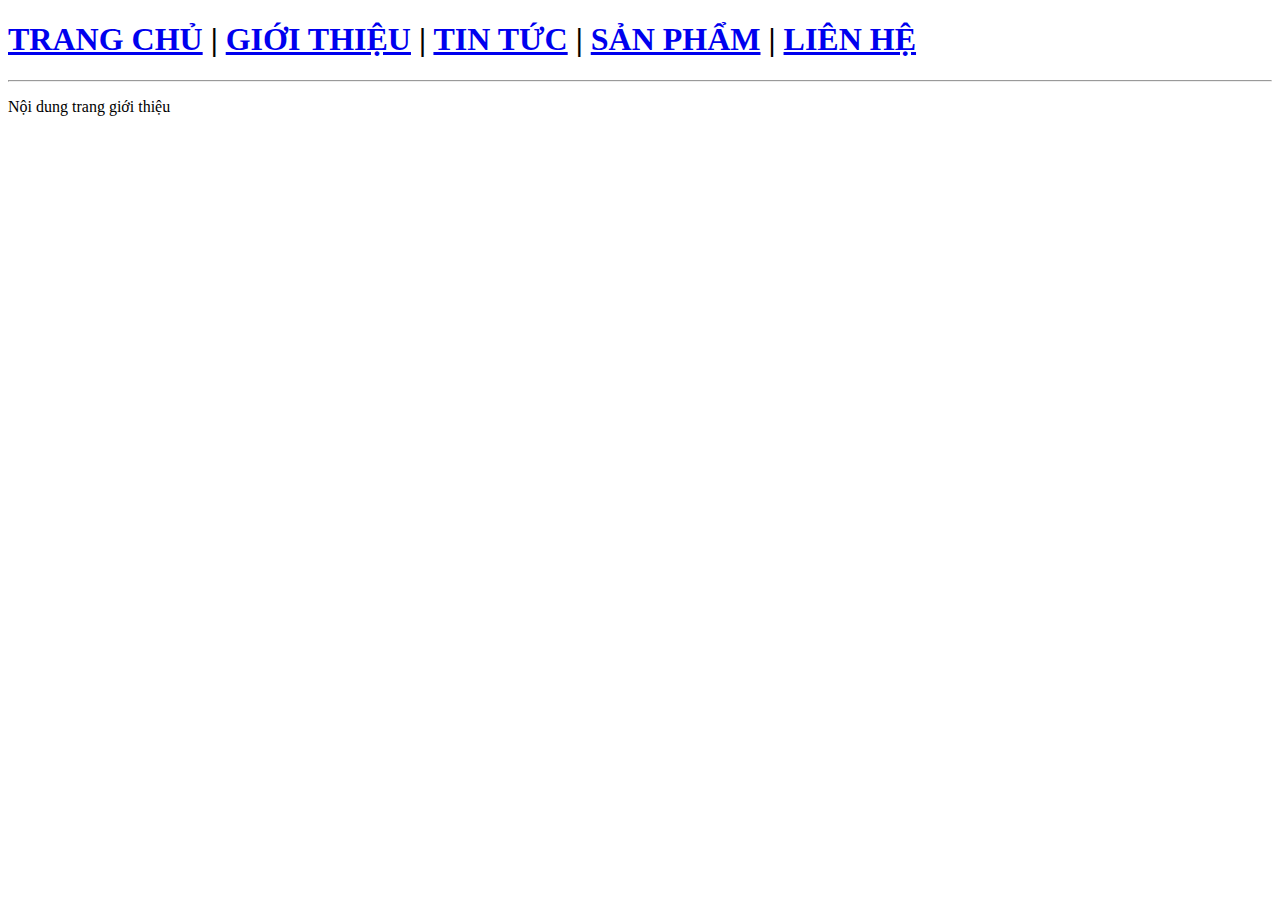
==== gioi_thieu.html @ 400eef63 "Mã nguồn ngày 25/08/2021" ====
<!DOCTYPE html>
<html>
<head>
	<title>Giới thiệu | Khoa ITDE (Information Technology & Digital Economics)</title>
	<meta charset="utf-8">
</head>
<body>
	<h1><a href="trang_chu.html">TRANG CHỦ</a> | <a href="gioi_thieu.html">GIỚI THIỆU</a> | <a href="tin_tuc.html">TIN TỨC</a> | <a href="san_pham.html">SẢN PHẨM</a> | <a href="lien_he.html">LIÊN HỆ</a></h1>
	<hr>
	<p>Nội dung trang giới thiệu</p>
</body>
</html>
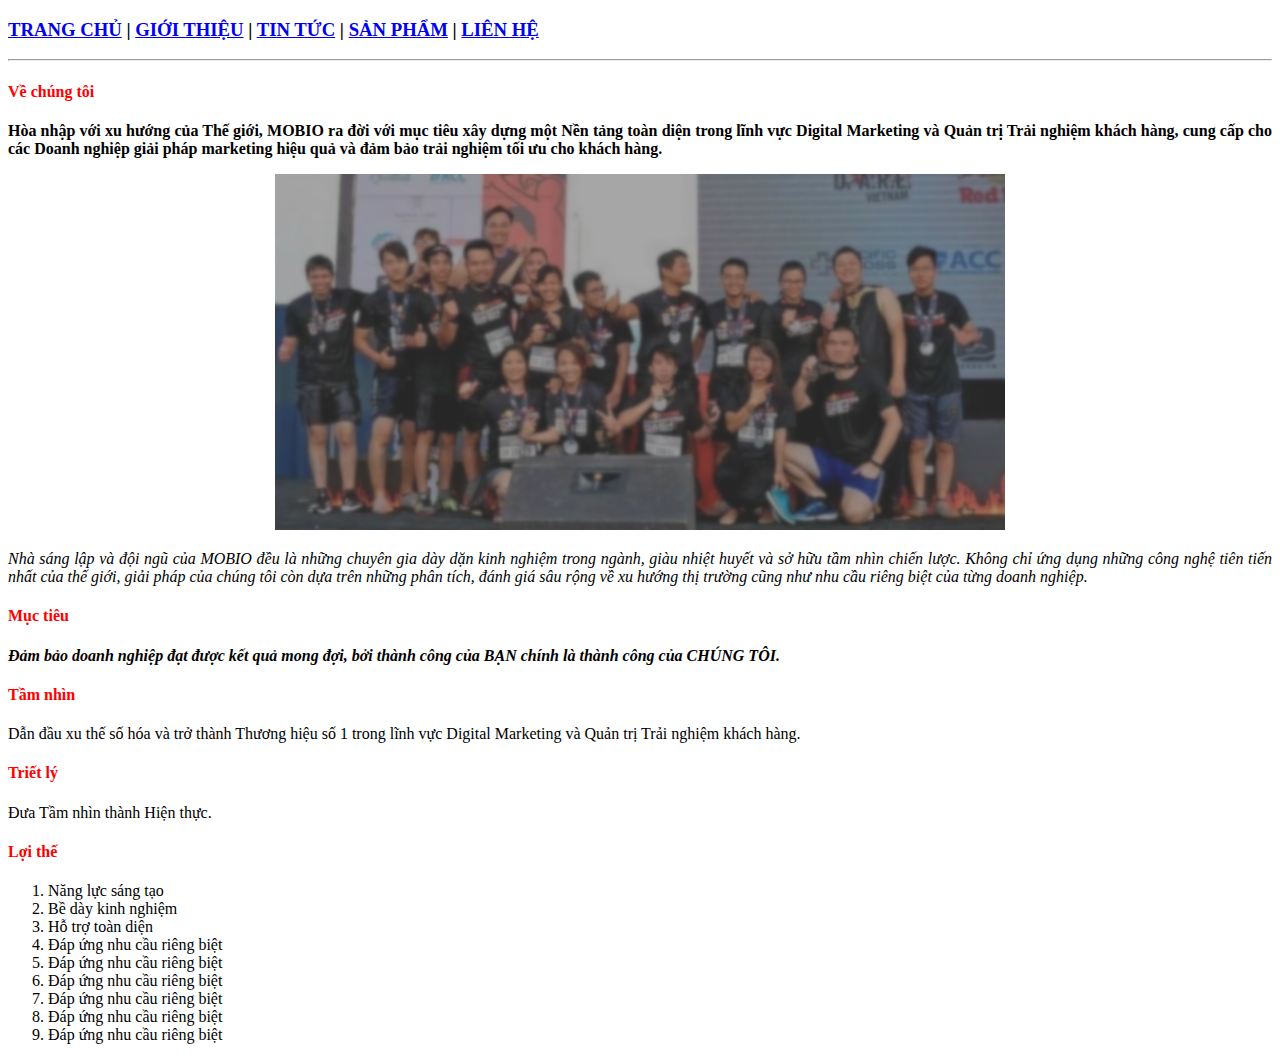
==== commit 67ac40d9: "Mã nguồn ngày 31/08/2021" ====
--- a/gioi_thieu.html
+++ b/gioi_thieu.html
@@ -5,8 +5,36 @@
 	<meta charset="utf-8">
 </head>
 <body>
-	<h1><a href="trang_chu.html">TRANG CHỦ</a> | <a href="gioi_thieu.html">GIỚI THIỆU</a> | <a href="tin_tuc.html">TIN TỨC</a> | <a href="san_pham.html">SẢN PHẨM</a> | <a href="lien_he.html">LIÊN HỆ</a></h1>
+	<h3><a href="trang_chu.html">TRANG CHỦ</a> | <a href="gioi_thieu.html">GIỚI THIỆU</a> | <a href="tin_tuc.html">TIN TỨC</a> | <a href="san_pham.html">SẢN PHẨM</a> | <a href="lien_he.html">LIÊN HỆ</a></h3>
 	<hr>
-	<p>Nội dung trang giới thiệu</p>
+
+	<h4><font color="red">Về chúng tôi</font></h4>
+	<p style="text-align: justify;"><b>Hòa nhập với xu hướng của Thế giới, MOBIO ra đời với mục tiêu xây dựng một Nền tảng toàn diện trong lĩnh vực Digital Marketing và Quản trị Trải nghiệm khách hàng, cung cấp cho các Doanh nghiệp giải pháp marketing hiệu quả và đảm bảo trải nghiệm tối ưu cho khách hàng.</b></p>
+
+	<p style="text-align: center;"><img src="images/mobio.jpg"></p>
+
+	<p style="text-align: justify;"><i>Nhà sáng lập và đội ngũ của MOBIO đều là những chuyên gia dày dặn kinh nghiệm trong ngành, giàu nhiệt huyết và sở hữu tầm nhìn chiến lược. Không chỉ ứng dụng những công nghệ tiên tiến nhất của thế giới, giải pháp của chúng tôi còn dựa trên những phân tích, đánh giá sâu rộng về xu hướng thị trường cũng như nhu cầu riêng biệt của từng doanh nghiệp.</i></p>
+
+	<h4><font color="red">Mục tiêu</font></h4>
+	<p style="text-align: justify;"><b><i>Đảm bảo doanh nghiệp đạt được kết quả mong đợi, bởi thành công của BẠN chính là thành công của CHÚNG TÔI.</i></b></p>
+
+	<h4><font color="red">Tầm nhìn</font></h4>
+	<p style="text-align: justify;">Dẫn đầu xu thế số hóa và trở thành Thương hiệu số 1 trong lĩnh vực Digital Marketing và Quản trị Trải nghiệm khách hàng.</p>
+
+	<h4><font color="red">Triết lý</font></h4>
+	<p style="text-align: justify;">Đưa Tầm nhìn thành Hiện thực.</p>
+
+	<h4><font color="red">Lợi thế</font></h4>
+	<ol>
+		<li>Năng lực sáng tạo</li>
+		<li>Bề dày kinh nghiệm</li>
+		<li>Hỗ trợ toàn diện</li>
+		<li>Đáp ứng nhu cầu riêng biệt</li>
+		<li>Đáp ứng nhu cầu riêng biệt</li>
+		<li>Đáp ứng nhu cầu riêng biệt</li>
+		<li>Đáp ứng nhu cầu riêng biệt</li>
+		<li>Đáp ứng nhu cầu riêng biệt</li>
+		<li>Đáp ứng nhu cầu riêng biệt</li>
+	</ol>
 </body>
 </html>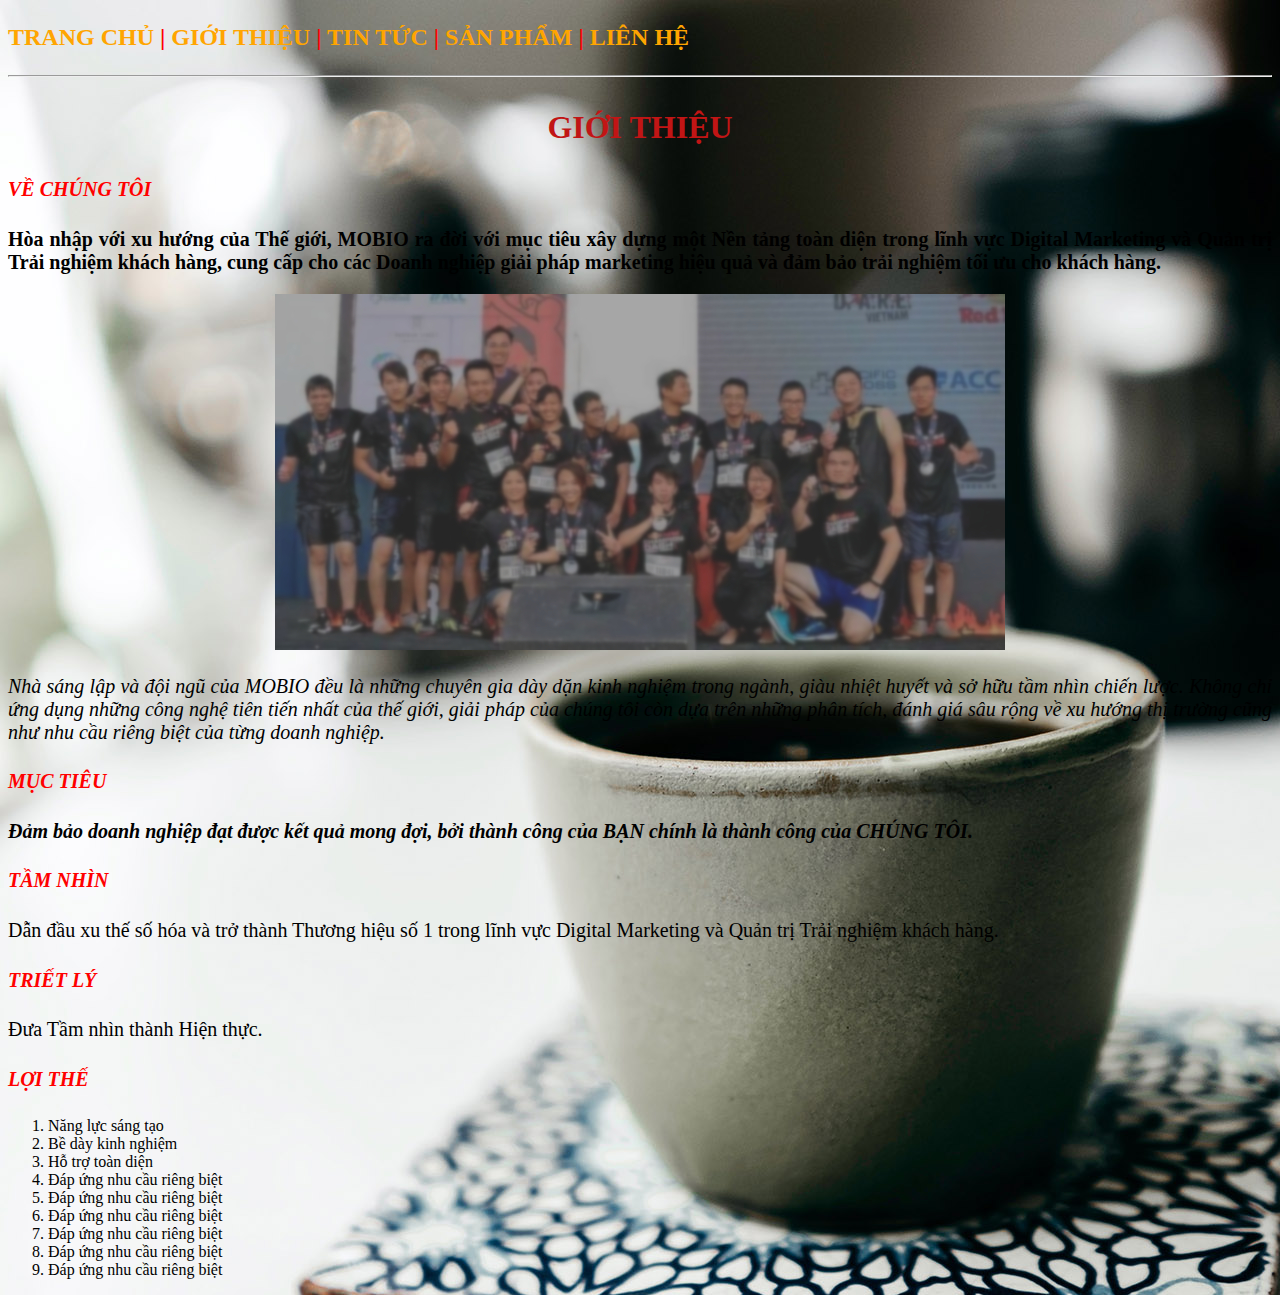
==== commit 1a77a04b: "Mã nguồn ngày 01/09/2021" ====
--- a/gioi_thieu.html
+++ b/gioi_thieu.html
@@ -3,28 +3,31 @@
 <head>
 	<title>Giới thiệu | Khoa ITDE (Information Technology & Digital Economics)</title>
 	<meta charset="utf-8">
+	<link rel="stylesheet" type="text/css" href="css/style.css">
 </head>
 <body>
 	<h3><a href="trang_chu.html">TRANG CHỦ</a> | <a href="gioi_thieu.html">GIỚI THIỆU</a> | <a href="tin_tuc.html">TIN TỨC</a> | <a href="san_pham.html">SẢN PHẨM</a> | <a href="lien_he.html">LIÊN HỆ</a></h3>
 	<hr>
 
-	<h4><font color="red">Về chúng tôi</font></h4>
+	<h3 id="tieu_de_chinh">GIỚI THIỆU</h3>
+
+	<h4 class="de_muc_chinh"><font color="red">Về chúng tôi</font></h4>
 	<p style="text-align: justify;"><b>Hòa nhập với xu hướng của Thế giới, MOBIO ra đời với mục tiêu xây dựng một Nền tảng toàn diện trong lĩnh vực Digital Marketing và Quản trị Trải nghiệm khách hàng, cung cấp cho các Doanh nghiệp giải pháp marketing hiệu quả và đảm bảo trải nghiệm tối ưu cho khách hàng.</b></p>
 
 	<p style="text-align: center;"><img src="images/mobio.jpg"></p>
 
 	<p style="text-align: justify;"><i>Nhà sáng lập và đội ngũ của MOBIO đều là những chuyên gia dày dặn kinh nghiệm trong ngành, giàu nhiệt huyết và sở hữu tầm nhìn chiến lược. Không chỉ ứng dụng những công nghệ tiên tiến nhất của thế giới, giải pháp của chúng tôi còn dựa trên những phân tích, đánh giá sâu rộng về xu hướng thị trường cũng như nhu cầu riêng biệt của từng doanh nghiệp.</i></p>
 
-	<h4><font color="red">Mục tiêu</font></h4>
+	<h4 class="de_muc_chinh"><font color="red">Mục tiêu</font></h4>
 	<p style="text-align: justify;"><b><i>Đảm bảo doanh nghiệp đạt được kết quả mong đợi, bởi thành công của BẠN chính là thành công của CHÚNG TÔI.</i></b></p>
 
-	<h4><font color="red">Tầm nhìn</font></h4>
+	<h4 class="de_muc_chinh"><font color="red">Tầm nhìn</font></h4>
 	<p style="text-align: justify;">Dẫn đầu xu thế số hóa và trở thành Thương hiệu số 1 trong lĩnh vực Digital Marketing và Quản trị Trải nghiệm khách hàng.</p>
 
-	<h4><font color="red">Triết lý</font></h4>
+	<h4 class="de_muc_chinh"><font color="red">Triết lý</font></h4>
 	<p style="text-align: justify;">Đưa Tầm nhìn thành Hiện thực.</p>
 
-	<h4><font color="red">Lợi thế</font></h4>
+	<h4 class="de_muc_chinh"><font color="red">Lợi thế</font></h4>
 	<ol>
 		<li>Năng lực sáng tạo</li>
 		<li>Bề dày kinh nghiệm</li>
--- a/css/style.css
+++ b/css/style.css
@@ -0,0 +1,47 @@
+body {
+	background: #e8e8e8 url('../images/bg-ws-1.jpg') no-repeat center top;
+}
+
+p {
+	color: black;
+	font-size: 20px;
+}
+
+h1, h2, h3, h4, h5, h6 {
+	color: red;
+	font-size: 24px;
+	font-weight: bolder;
+}
+
+#tieu_de_chinh {
+	font-size: 32px;
+	color: #c11515;
+	text-align: center;
+}
+
+.de_muc_chinh {
+	font-family: Tahoma;
+	font-style: italic;
+	font-size: 20px;
+	text-transform: uppercase;
+}
+
+a {
+	text-decoration: none;
+}
+
+a:link {
+	color: orange;
+}
+
+a:visited {
+	color: orange;
+}
+
+a:hover {
+	color: white;
+}
+
+a:active {
+	color: black;
+}